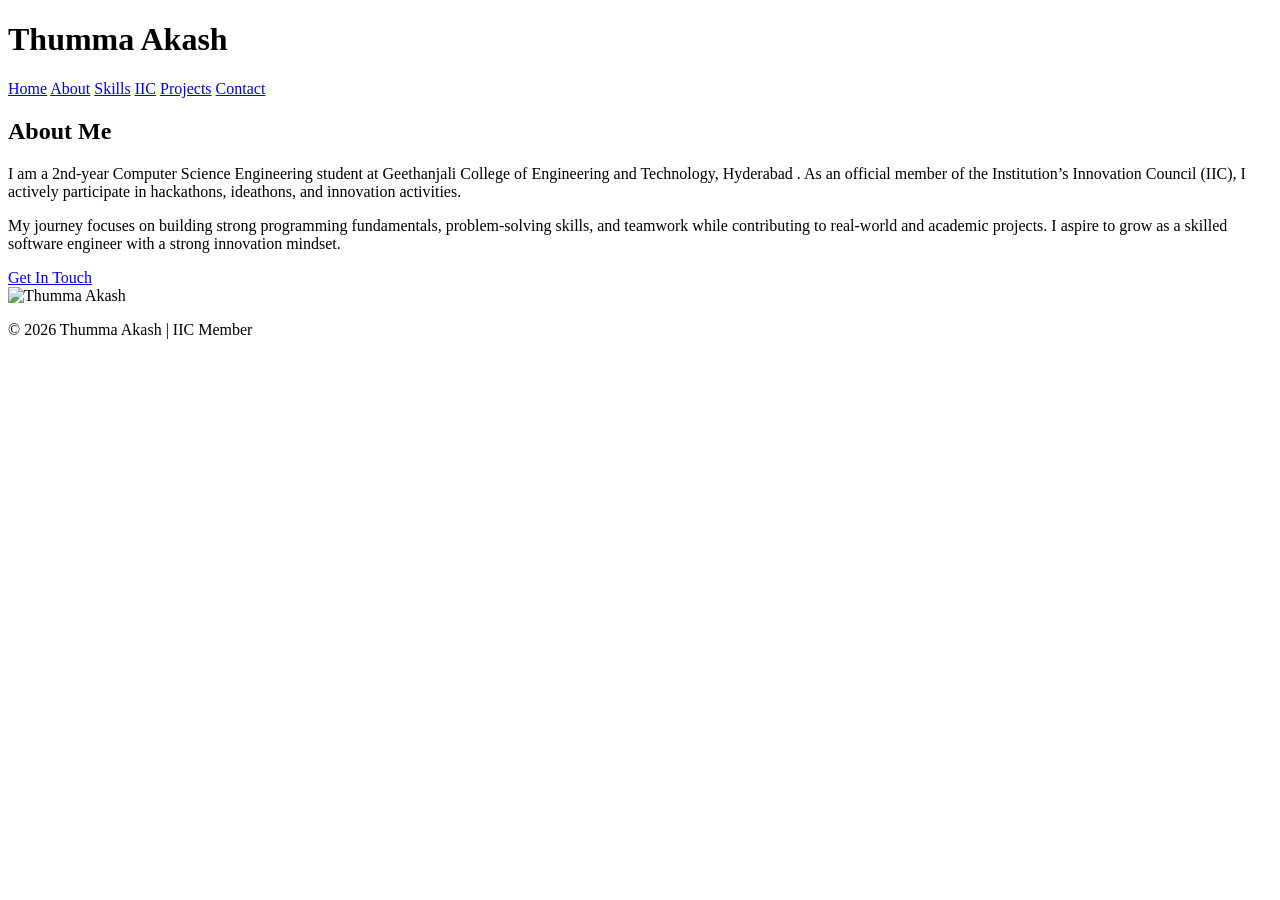
==== about.html @ 8cc52346 "Add files via upload" ====
<!DOCTYPE html>
<html lang="en">
<head>
    <meta charset="UTF-8">
    <meta name="viewport" content="width=device-width, initial-scale=1.0">
    <title>About - Thumma Akash</title>

    <!-- Tailwind CSS -->
    <script src="https://cdn.tailwindcss.com"></script>

    <!-- Custom CSS -->
    <link rel="stylesheet" href="style.css">
</head>

<body class="bg-slate-50 text-gray-900 transition-colors duration-300">

    <!-- Header -->
    <header class="bg-blue-100 py-5 shadow-md">
        <div class="container mx-auto flex justify-between items-center px-6">
            <h1 class="text-2xl font-bold text-blue-900">Thumma Akash</h1>

            <nav class="hidden md:flex space-x-6 font-medium">
                <a href="index.html" class="hover:text-blue-600">Home</a>
                <a href="about.html" class="hover:text-blue-600">About</a>
                <a href="skills.html" class="hover:text-blue-600">Skills</a>
                <a href="iic.html" class="hover:text-blue-600">IIC</a>
                <a href="projects.html" class="hover:text-blue-600">Projects</a>
                <a href="contact.html" class="hover:text-blue-600">Contact</a>
            </nav>
        </div>
    </header>

    <!-- About Section -->
    <section class="bg-gradient-to-r from-blue-100 to-purple-100 py-24">
        <div class="container mx-auto px-6 grid md:grid-cols-2 gap-12 items-center">

            <!-- About Text -->
            <div class="md:pl-12">
                <h2 class="text-4xl md:text-5xl font-bold mb-6 text-blue-900">
                    About Me
                </h2>

                <p class="text-lg md:text-xl mb-6 text-gray-700 leading-relaxed">
                    I am a 2nd-year Computer Science Engineering student at
                    <span class="font-semibold">
                        Geethanjali College of Engineering and Technology, Hyderabad
                    </span>.
                    As an official member of the Institution’s Innovation Council (IIC),
                    I actively participate in hackathons, ideathons, and innovation activities.
                </p>

                <p class="text-lg md:text-xl mb-8 text-gray-700 leading-relaxed">
                    My journey focuses on building strong programming fundamentals,
                    problem-solving skills, and teamwork while contributing to real-world
                    and academic projects. I aspire to grow as a skilled software engineer
                    with a strong innovation mindset.
                </p>

                <a href="contact.html"
                   class="inline-block bg-blue-600 text-white px-8 py-3 rounded-lg font-semibold hover:bg-blue-700 transition">
                    Get In Touch
                </a>
            </div>

            <!-- Side Image (Adjusted Position) -->
            <div class="flex justify-center md:justify-center md:-translate-x-8">
                <img src="your-image.jpg"
                     alt="Thumma Akash"
                     class="w-80 h-96 object-cover rounded-xl shadow-lg border border-gray-200">
            </div>

        </div>
    </section>

    <!-- Footer -->
    <footer class="bg-blue-100 py-6">
        <div class="container mx-auto text-center px-6">
            <p class="text-gray-700">
                © 2026 Thumma Akash | IIC Member
            </p>
        </div>
    </footer>

</body>
</html>
---- style.css ----
/* Custom animations and overrides */
.animate-fade-in {
    animation: fadeIn 1s ease-in-out;
}

@keyframes fadeIn {
    from { opacity: 0; transform: translateY(20px); }
    to { opacity: 1; transform: translateY(0); }
}

.animate-progress {
    animation: progress 2s ease-out;
}

@keyframes progress {
    from { width: 0%; }
    to { width: var(--progress-width); }
}

/* Back-to-top button (if added later) */
#backToTop {
    position: fixed;
    bottom: 20px;
    right: 20px;
    background: #1e3799;
    color: white;
    border: none;
    padding: 10px;
    border-radius: 50%;
    cursor: pointer;
    display: none;
}
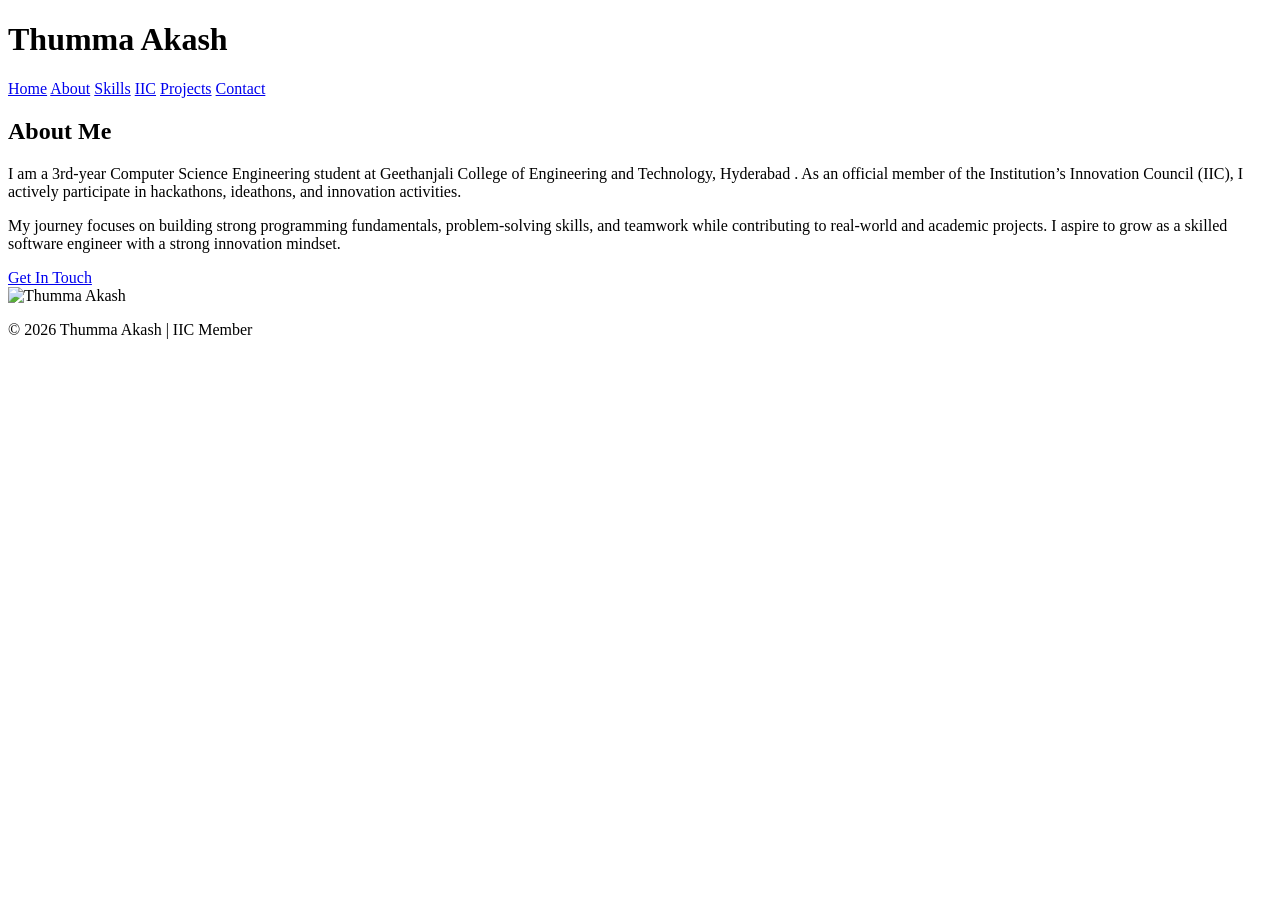
==== commit 130ec35c: "Change academic year from 2nd to 3rd in About section Updated the year in the About section from 2nd" ====
--- a/about.html
+++ b/about.html
@@ -41,7 +41,7 @@
                 </h2>
 
                 <p class="text-lg md:text-xl mb-6 text-gray-700 leading-relaxed">
-                    I am a 2nd-year Computer Science Engineering student at
+                    I am a 3rd-year Computer Science Engineering student at
                     <span class="font-semibold">
                         Geethanjali College of Engineering and Technology, Hyderabad
                     </span>.
